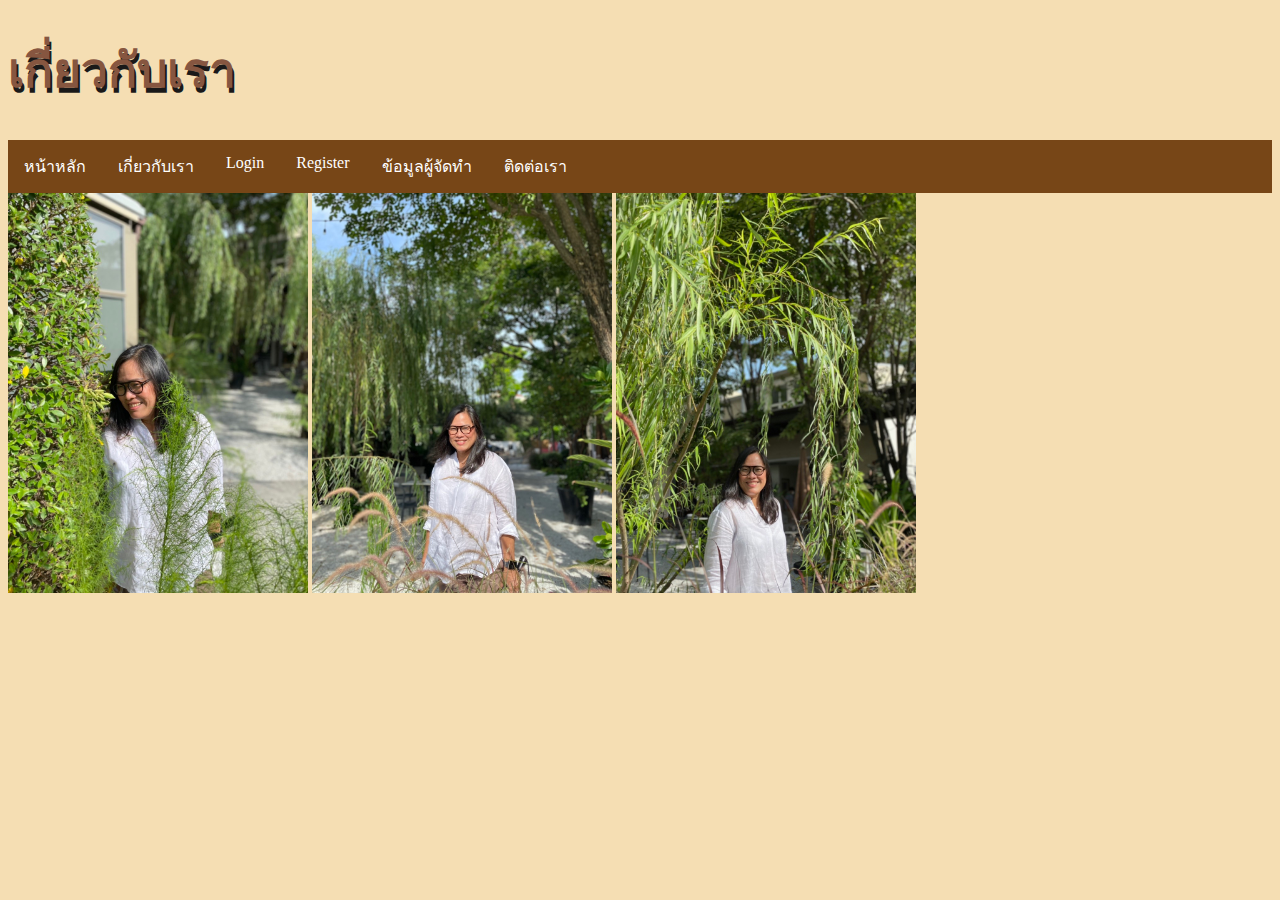
==== about.html @ ecdc9c62 "first commit" ====
<!DOCTYPE html>
<html lang="en">
<head>
    <meta charset="UTF-8">
    <meta http-equiv="X-UA-Compatible" content="IE=edge">
    <meta name="viewport" content="width=device-width, initial-scale=1.0">
    <title>เกี่ยวกับเรา</title>
</head>
<!DOCTYPE html>
<html lang="en">
<head>
    <meta charset="UTF-8">
    <meta http-equiv="X-UA-Compatible" content="IE=edge">
    <meta name="viewport" content="width=device-width, initial-scale=1.0">
    <title>Document</title>
    <style>
        h1{
            color: rgb(134, 86, 64);
            font-size: 48px;
            text-shadow: 2px 5px rgb(26, 25, 25);
        }
        body{
            background-color: #F5DEB3;
        }
        a{
            color: #ffffff;
        }
        ul{
            list-style: none;
        }
        ul {
  list-style-type: none;
  margin: 0;
  padding: 0;
  overflow: hidden;
  background-color: rgb(119, 70, 23);
}

li {
  float: left;
  }

li a {
  display: block;
  color: white;
  text-align: center;
  padding: 14px 16px;
  text-decoration: none;
}

/* Change the link color to #111 (black) on hover */
li a:hover {
  background-color: rgb(192, 147, 87);
}
    </style>
</head>
<body>
    
    <h1>เกี่ยวกับเรา</h1>
    <ul>
        <li><a href="index.html">หน้าหลัก</a></li>
        <li><a href="about.html">เกี่ยวกับเรา</a></li>
        <li><a href="login.html">Login</a></li>
        <li><a href="register.html">Register</a></li>
        <li><a href="profile.html">ข้อมูลผู้จัดทำ</a></li>
        <li><a href="contact.html">ติดต่อเรา</a></li>
    </ul>

    <img src="./images/renuka2.jpg" height="400px" />
    <img src="./images/renuka1.jpg" height="400px" />
    <img src="./images/renuka.jpg" height="400px" />

</body>
</html>
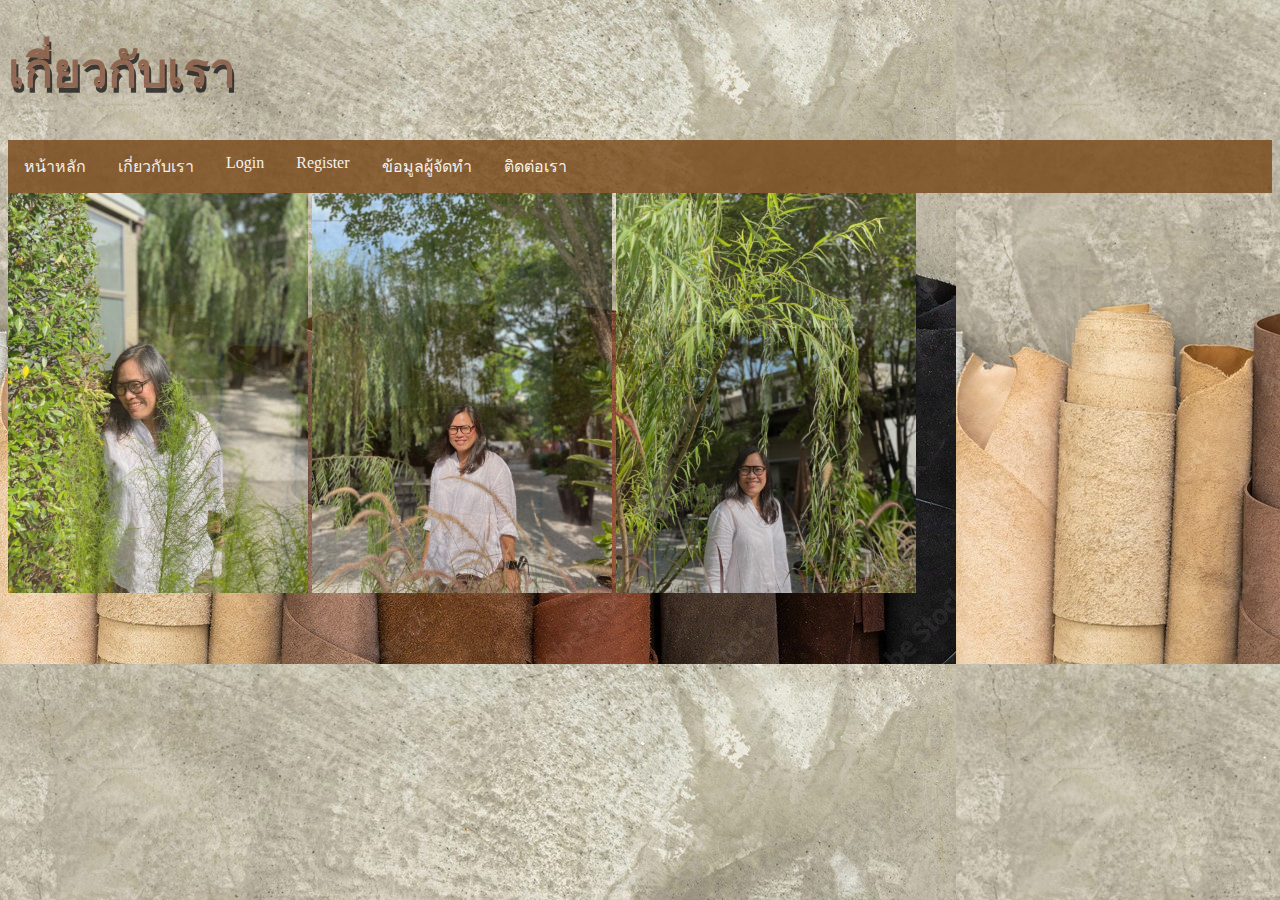
==== commit b431716b: "Update" ====
--- a/about.html
+++ b/about.html
@@ -1,5 +1,6 @@
 <!DOCTYPE html>
 <html lang="en">
+
 <head>
     <meta charset="UTF-8">
     <meta http-equiv="X-UA-Compatible" content="IE=edge">
@@ -8,54 +9,60 @@
 </head>
 <!DOCTYPE html>
 <html lang="en">
+
 <head>
     <meta charset="UTF-8">
     <meta http-equiv="X-UA-Compatible" content="IE=edge">
     <meta name="viewport" content="width=device-width, initial-scale=1.0">
     <title>Document</title>
+    <link rel="stylesheet" href="./script/styles.css"/>
     <style>
-        h1{
+        h1 {
             color: rgb(134, 86, 64);
             font-size: 48px;
             text-shadow: 2px 5px rgb(26, 25, 25);
         }
-        body{
-            background-color: #F5DEB3;
-        }
-        a{
+
+      
+
+        a {
             color: #ffffff;
         }
-        ul{
+
+        ul {
             list-style: none;
         }
+
         ul {
-  list-style-type: none;
-  margin: 0;
-  padding: 0;
-  overflow: hidden;
-  background-color: rgb(119, 70, 23);
-}
+            list-style-type: none;
+            margin: 0;
+            padding: 0;
+            overflow: hidden;
+            background-color: rgb(119, 70, 23);
+        }
 
-li {
-  float: left;
-  }
+        li {
+            float: left;
+        }
 
-li a {
-  display: block;
-  color: white;
-  text-align: center;
-  padding: 14px 16px;
-  text-decoration: none;
-}
+        li a {
+            display: block;
+            color: white;
+            text-align: center;
+            padding: 14px 16px;
+            text-decoration: none;
+        }
 
-/* Change the link color to #111 (black) on hover */
-li a:hover {
-  background-color: rgb(192, 147, 87);
-}
+        /* Change the link color to #111 (black) on hover */
+        li a:hover {
+            background-color: rgb(192, 147, 87);
+        }
     </style>
+
 </head>
-<body>
-    
+
+<body class="bgimgo">
+
     <h1>เกี่ยวกับเรา</h1>
     <ul>
         <li><a href="index.html">หน้าหลัก</a></li>
@@ -71,4 +78,5 @@
     <img src="./images/renuka.jpg" height="400px" />
 
 </body>
+
 </html>--- a/script/styles.css
+++ b/script/styles.css
@@ -0,0 +1,77 @@
+.f48{
+    color: rgb(117, 70, 44);
+    font-size: 48px;
+    text-shadow: 2px 5px rgb(26, 25, 25);
+}
+
+.blue{
+    color:rgb(54, 135, 167);
+    font-size: 48px;
+    text-shadow: 2px 5px rgb(26, 25, 25);
+}
+
+.red{
+    color:rgb(201, 50, 13);
+    font-size: 48px;
+    text-shadow: 2px 5px rgb(26, 25, 25);
+}
+
+.green{
+    color:rgb(37, 126, 49);
+    font-size: 48px;
+    text-shadow: 2px 5px rgb(26, 25, 25);
+}
+
+.pink{
+    color:rgb(126, 37, 96);
+    font-size: 48px;
+    text-shadow: 2px 5px rgb(26, 25, 25);
+}
+
+.bgimg{
+    background-image: url("../images/p13.jpg");
+    background-repeat: repeat-x;
+    opacity: 0.8;
+}
+
+.bgimgo{
+    background-image: url("../images/p9.jpg");
+    opacity: 0.8;
+}
+
+.bgimg13{
+    background-image: url("../images/p13.jpg");
+}
+
+
+body{
+    background-color: #F5DEB3;
+}
+a{
+    color: #ffffff;
+}
+ul{
+    list-style: none;
+}
+ul {
+list-style-type: none;
+margin: 0;
+padding: 0;
+overflow: hidden;
+background-color: rgb(119, 70, 23);
+}
+
+li {
+float: left;
+}
+
+li a {
+display: block;
+color: white;
+text-align: center;
+padding: 14px 16px;
+text-decoration: none;
+}
+li a:hover {
+    background-color: rgb(192, 147, 87);
+  }
